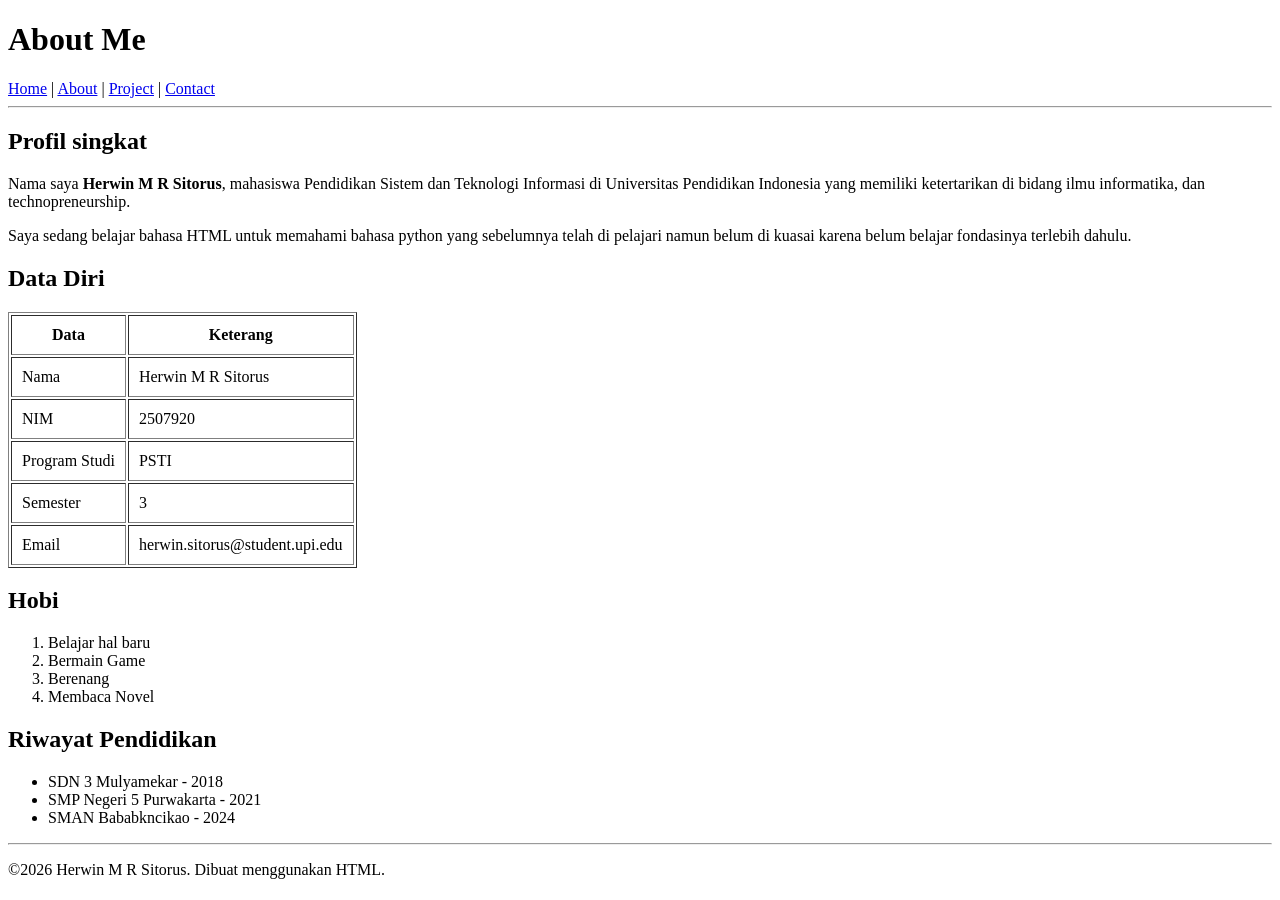
==== About.html @ c7d61124 "update" ====
<!DOCTYPE html>
<html lang="id">

<head>
    <meta charset="UTF-8">
    <title>About</title>
</head>

<body>
    <h1>About Me</h1>
    <nav>
        <a href="index.html">Home</a> |
        <a href="About.html">About</a> |
        <a href="Project.html">Project</a> |
        <a href="Contact.html">Contact</a>
    </nav>
    <hr>
    <h2>Profil singkat</h2>
    <p>Nama saya <strong>Herwin M R Sitorus</strong>, mahasiswa Pendidikan Sistem dan Teknologi Informasi di Universitas
        Pendidikan Indonesia yang memiliki ketertarikan di bidang ilmu informatika, dan technopreneurship.</p>
    <p>Saya sedang belajar bahasa HTML untuk memahami bahasa python yang sebelumnya telah di pelajari namun belum di
        kuasai karena belum belajar fondasinya terlebih dahulu.</p>
    <h2> Data Diri</h2>

    <table border="1" cellspacing="2" cellpadding="10">
        <thead>
            <tr>
                <th>Data</th>
                <th>Keterang</th>
            </tr>
            <tr>
                <td>Nama</td>
                <td>Herwin M R Sitorus</td>
            </tr>
            <tr>
                <td>NIM</td>
                <td>2507920</td>
            </tr>
            <tr>
                <td>Program Studi</td>
                <td>PSTI</td>
            </tr>
            <tr>
                <td>Semester</td>
                <td>3</td>
            </tr>
            <tr>
                <td>Email</td>
                <td>herwin.sitorus@student.upi.edu</td>
            </tr>
        </thead>
    </table>
    <h2>Hobi</h2>
    <ol>
        <li>Belajar hal baru</li>
        <li>Bermain Game</li>
        <li>Berenang</li>
        <li>Membaca Novel</li>
    </ol>

    <h2>Riwayat Pendidikan</h2>
    <ul>
        <li>SDN 3 Mulyamekar - 2018</li>
        <li>SMP Negeri 5 Purwakarta - 2021</li>
        <li>SMAN Bababkncikao - 2024</li>
    </ul>
    <hr>
    <p>©2026 Herwin M R Sitorus. Dibuat menggunakan HTML.</p>
</body>
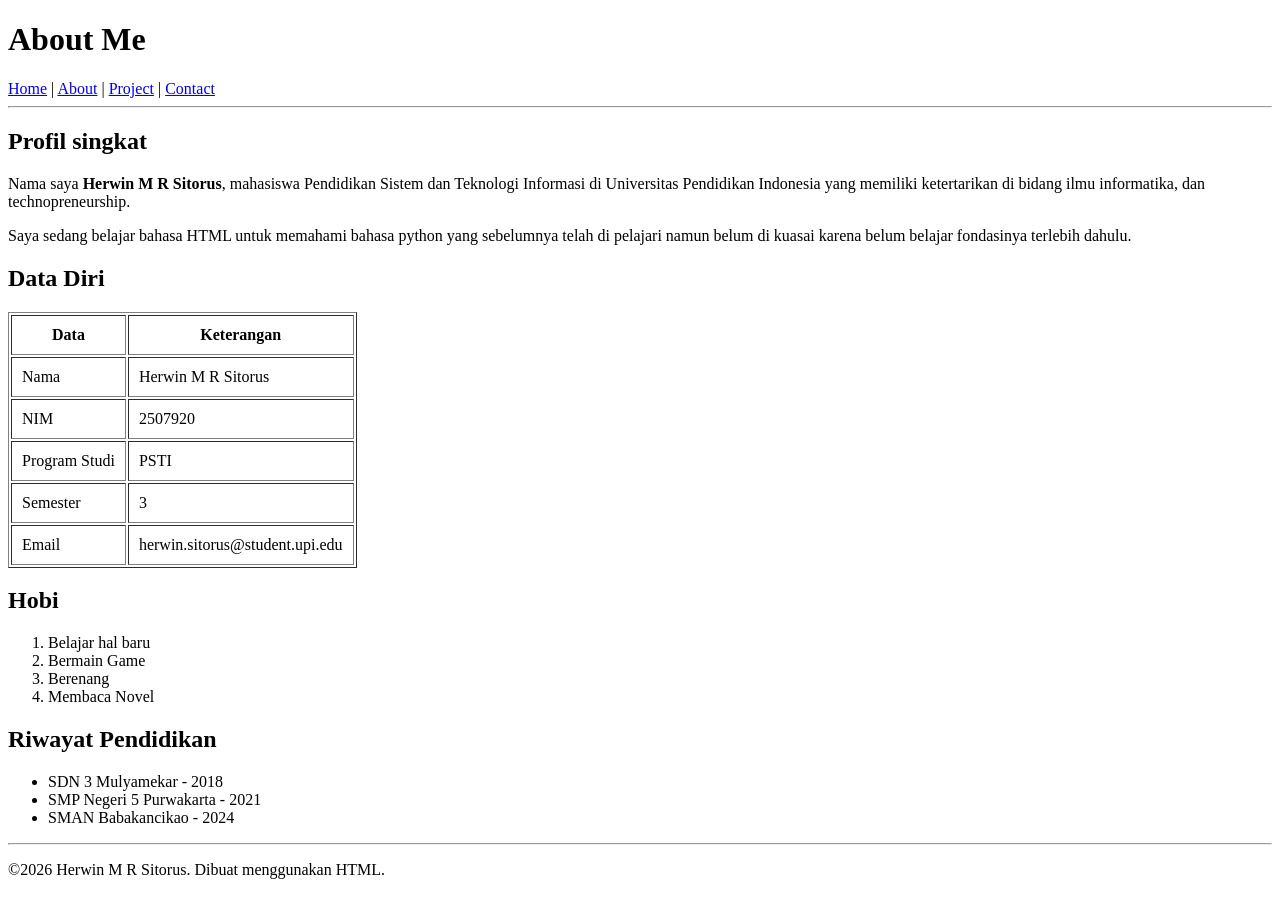
==== commit da831611: "fix index" ====
--- a/About.html
+++ b/About.html
@@ -26,7 +26,7 @@
         <thead>
             <tr>
                 <th>Data</th>
-                <th>Keterang</th>
+                <th>Keterangan</th>
             </tr>
             <tr>
                 <td>Nama</td>
@@ -62,7 +62,7 @@
     <ul>
         <li>SDN 3 Mulyamekar - 2018</li>
         <li>SMP Negeri 5 Purwakarta - 2021</li>
-        <li>SMAN Bababkncikao - 2024</li>
+        <li>SMAN Babakancikao - 2024</li>
     </ul>
     <hr>
     <p>©2026 Herwin M R Sitorus. Dibuat menggunakan HTML.</p>
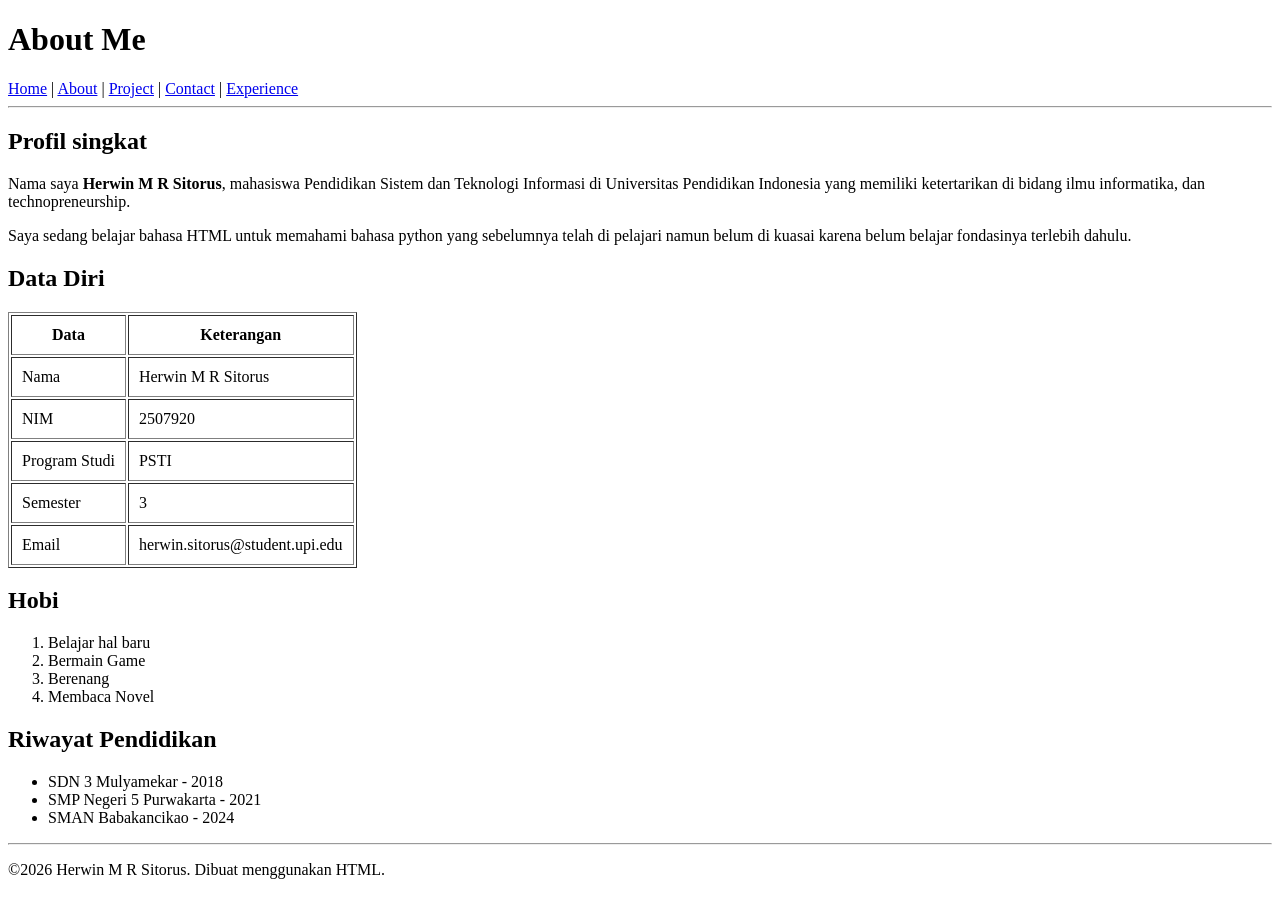
==== commit e7f3eb26: "new navbar" ====
--- a/About.html
+++ b/About.html
@@ -8,11 +8,11 @@
 
 <body>
     <h1>About Me</h1>
-    <nav>
-        <a href="index.html">Home</a> |
+    <nav><a href="index.html">Home</a> |
         <a href="About.html">About</a> |
         <a href="Project.html">Project</a> |
-        <a href="Contact.html">Contact</a>
+        <a href="Contact.html">Contact</a> |
+        <a href="experience.html">Experience</a>
     </nav>
     <hr>
     <h2>Profil singkat</h2>
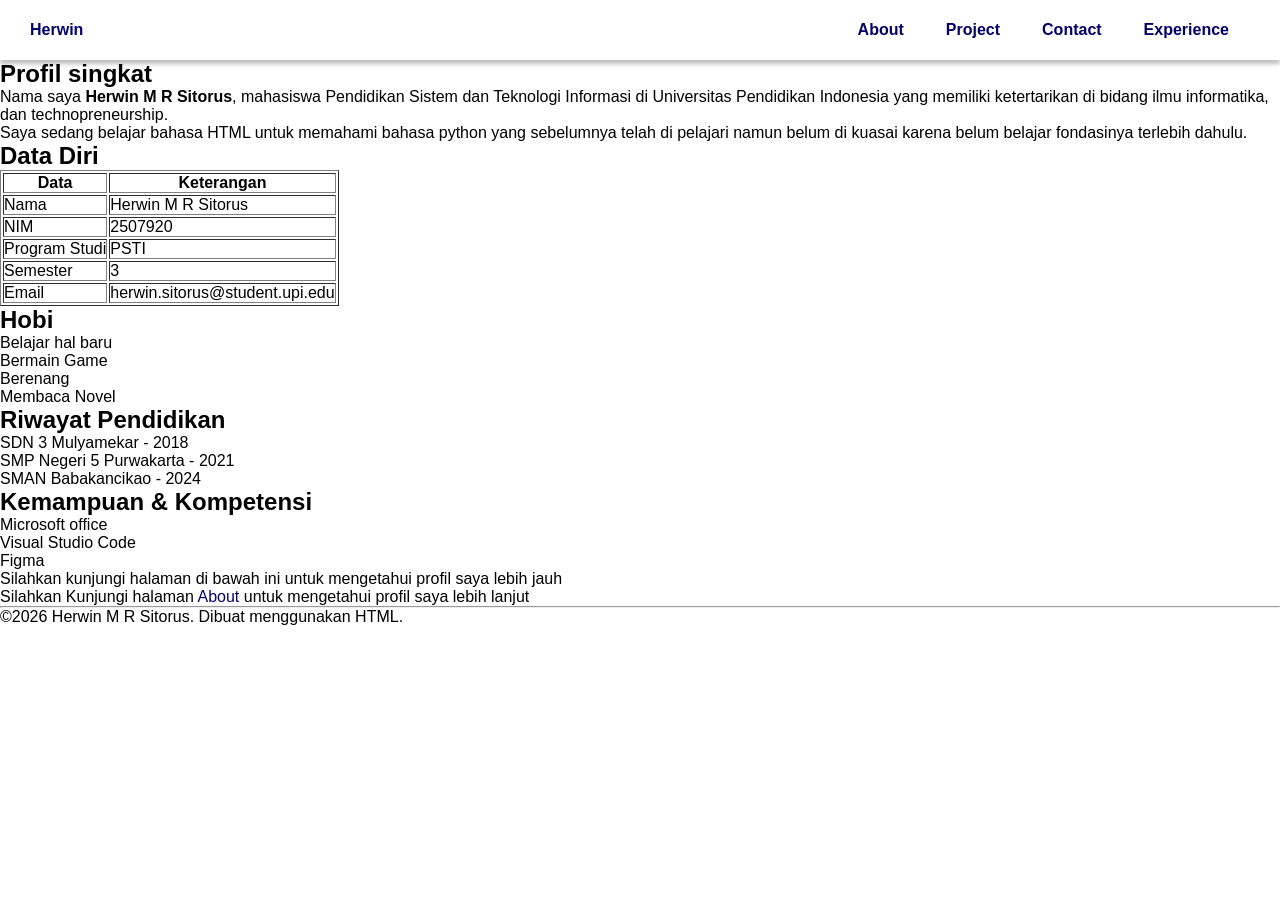
==== commit a0168cc2: "penambahan css" ====
--- a/About.html
+++ b/About.html
@@ -3,18 +3,24 @@
 
 <head>
     <meta charset="UTF-8">
+    <meta name="viewport" content="width=device-width, initial-scale=1.0">
     <title>About</title>
+    <link rel="stylesheet" href="style.css">
 </head>
 
 <body>
-    <h1>About Me</h1>
-    <nav><a href="index.html">Home</a> |
-        <a href="About.html">About</a> |
-        <a href="Project.html">Project</a> |
-        <a href="Contact.html">Contact</a> |
-        <a href="experience.html">Experience</a>
+
+    <nav class="navbar">
+        <div class="nav-kiri"> <a href="index.html"> <strong>Herwin</strong> </a> </div>
+
+        <selection id="navigation">
+            <div class="nav-about"><a href="About.html"> <strong>About</strong> </a> </div>
+            <div class="nav-project"><a href="Project.html"> <strong>Project</strong> </a> </div>
+            <div class="nav-contact"><a href="Contact.html"> <strong>Contact</strong> </a> </div>
+            <div class="nav-experience"><a href="experience.html"> <strong>Experience</strong> </a> </div>
+        </selection>
     </nav>
-    <hr>
+
     <h2>Profil singkat</h2>
     <p>Nama saya <strong>Herwin M R Sitorus</strong>, mahasiswa Pendidikan Sistem dan Teknologi Informasi di Universitas
         Pendidikan Indonesia yang memiliki ketertarikan di bidang ilmu informatika, dan technopreneurship.</p>
@@ -64,6 +70,18 @@
         <li>SMP Negeri 5 Purwakarta - 2021</li>
         <li>SMAN Babakancikao - 2024</li>
     </ul>
+
+    <h2>Kemampuan & Kompetensi</h2>
+    <ul>
+        <li>Microsoft office</li>
+        <li>Visual Studio Code</li>
+        <li>Figma</li>
+    </ul>
+    <p>Silahkan kunjungi halaman di bawah ini untuk mengetahui profil saya lebih jauh</p>
+    <nav>
+        <p> Silahkan Kunjungi halaman <a href="About.html">About</a> untuk mengetahui profil saya lebih lanjut</p>
+    </nav>
+
     <hr>
     <p>©2026 Herwin M R Sitorus. Dibuat menggunakan HTML.</p>
 </body>
--- a/style.css
+++ b/style.css
@@ -0,0 +1,148 @@
+*{
+    margin: 0;
+    padding: 0;
+    font-family: 'Poppins', sans-serif;
+}
+
+nav a{
+   color:#040169;
+}
+
+.navbar {
+    display: flex;
+    justify-content: space-between;
+    padding: 10px 30px;
+    box-shadow: 0px 4px 4px rgba(0, 0, 0, 0.25);
+    height: 40px;
+    align-items: center;
+    color: white;
+   }
+
+#navigation {
+    display: flex;
+    justify-content: right;
+    align-items: center;
+}
+
+nav a:hover {
+   color: white;
+}
+
+.nav-about, .nav-project, .nav-contact, .nav-experience {
+display: inline-block;
+padding: 8px 16px;
+border-radius: 4px;
+margin: 0 5px;
+color: white;
+}
+    
+nav a{
+   text-decoration: none;
+}
+
+.introduction-section {
+    display: flex;
+    justify-content: space-between;
+    align-items: center;
+    padding: 50px;
+    gap: 40px;
+}
+
+.introduction-text {
+    flex: 1;
+}
+
+.greeting {
+    font-size: 1.1rem;
+    color: #555;
+    margin-bottom: 15px;
+}
+
+.introduction-text h1 {
+    font-size: 2.8rem;
+    font-weight: 700;
+    color: #111;
+    margin: 0 0 10px 0;
+}
+
+.bio {
+    font-size: 1rem;
+    color: #333;
+    margin-bottom: 15px;
+}
+
+.description {
+    font-size: 1rem;
+    color: #333;
+    margin-bottom: 15px;
+}
+
+.botton-contact {
+    display: inline-block;
+    padding: 10px 20px;
+    background-color: #040169;
+    color: white;
+    text-decoration: none;
+    border-radius: 4px;
+    transition: background-color 0.3s ease;
+}
+
+.botton-contact:hover {
+    background-color: #020038;
+}
+
+.site-footer {
+    background-color: #00123a;
+    padding: 40px 20px;
+    border-top: 1px solid #1e293b; 
+    display: flex;
+    flex-direction: column;
+    align-items: center;
+    gap: 20px;
+}
+
+
+.social-icons {
+    display: flex;
+    gap: 15px;
+}
+
+
+.social-link {
+    display: inline-flex;
+    justify-content: center;
+    align-items: center;
+    width: 42px;
+    height: 42px;
+    border: 1px solid #ffffff;
+    border-radius: 50%;
+    color: #ffffff;
+    text-decoration: none;
+    font-size: 1.1rem;
+    transition: all 0.3s ease;
+}
+
+
+.social-link:hover {
+    background-color: #ffffff;
+    color: #0f172a;
+    transform: translateY(-3px);
+}
+
+
+.footer-text {
+    color: #94a3b8; 
+    font-size: 0.9rem;
+    margin: 0;
+}
+
+
+.author-name {
+    color: #a855f7;
+    font-weight: 600;
+}
+
+.tech-name {
+    color: #0ea5e9;
+    font-weight: 600;
+}
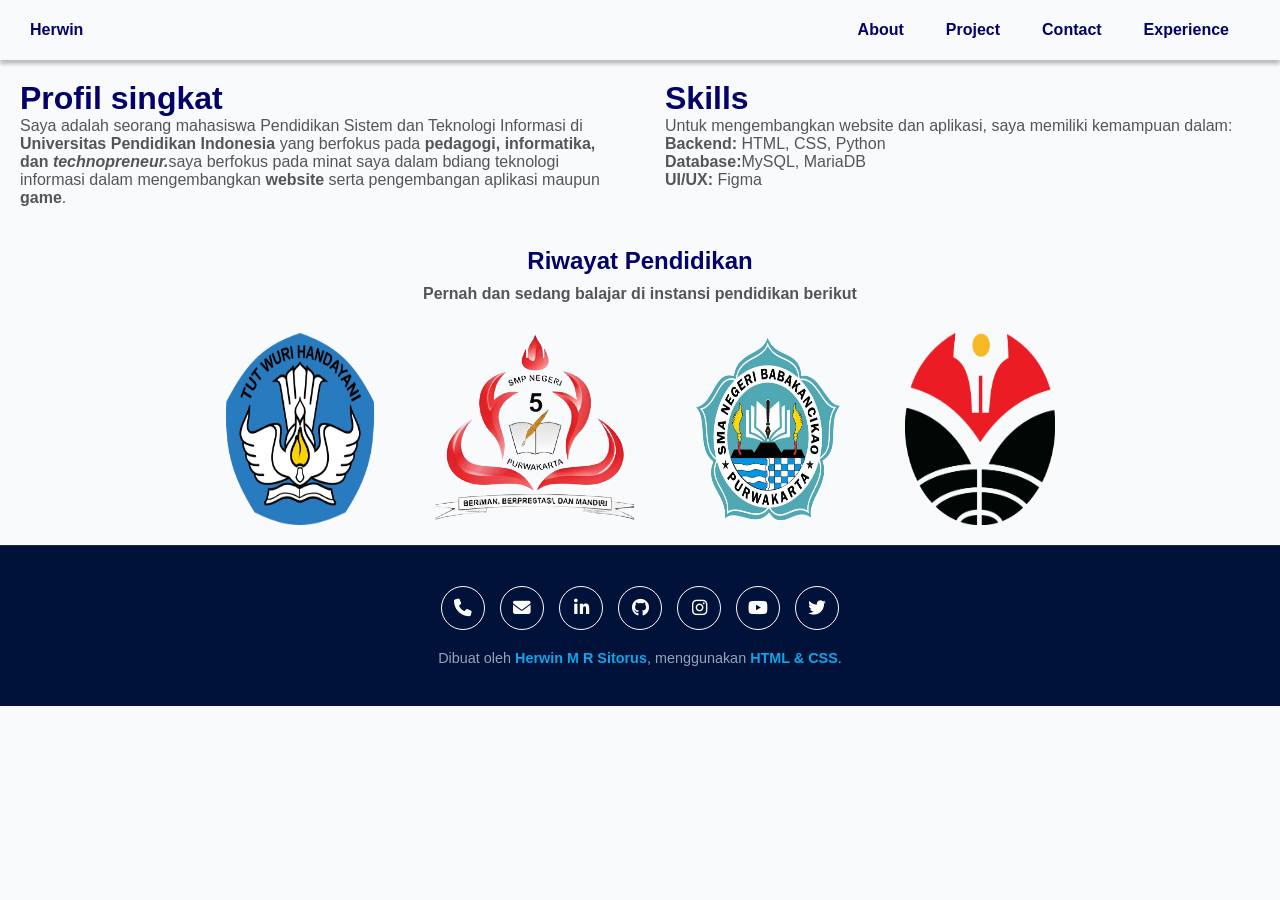
==== commit 2cec5678: "penambahan css pada ssemua tampilan" ====
--- a/About.html
+++ b/About.html
@@ -6,6 +6,7 @@
     <meta name="viewport" content="width=device-width, initial-scale=1.0">
     <title>About</title>
     <link rel="stylesheet" href="style.css">
+    <link rel="stylesheet" href="https://cdnjs.cloudflare.com/ajax/libs/font-awesome/6.4.0/css/all.min.css">
 </head>
 
 <body>
@@ -21,67 +22,56 @@
         </selection>
     </nav>
 
-    <h2>Profil singkat</h2>
-    <p>Nama saya <strong>Herwin M R Sitorus</strong>, mahasiswa Pendidikan Sistem dan Teknologi Informasi di Universitas
-        Pendidikan Indonesia yang memiliki ketertarikan di bidang ilmu informatika, dan technopreneurship.</p>
-    <p>Saya sedang belajar bahasa HTML untuk memahami bahasa python yang sebelumnya telah di pelajari namun belum di
-        kuasai karena belum belajar fondasinya terlebih dahulu.</p>
-    <h2> Data Diri</h2>
+    <selection class="about">
+        <div class="about-me">
+            <h1 class="title">Profil singkat</h1>
+            <p>Saya adalah seorang mahasiswa <stong>Pendidikan Sistem dan Teknologi Informasi</stong> di <strong>Universitas
+                Pendidikan
+                Indonesia</strong>
+                yang berfokus pada <strong>pedagogi, informatika, dan <em>technopreneur.</em></strong>saya berfokus pada minat saya dalam
+                bdiang teknologi informasi dalam mengembangkan <strong>website</strong> serta pengembangan <storng>aplikasi</storng> maupun <strong>game</strong>.</p>
+        </div>
+        <div class="skills">
+            <h1 class="subtitle">Skills</h1>
+            <p>Untuk mengembangkan website dan aplikasi, saya memiliki kemampuan dalam:</p>
+            <p> <strong>Backend:</strong> HTML, CSS, Python</p>
+            <p> <strong>Database:</strong>MySQL, MariaDB</p>
+            <p> <strong>UI/UX:</strong> Figma</p>
+        </div>
+    </selection>
 
-    <table border="1" cellspacing="2" cellpadding="10">
-        <thead>
-            <tr>
-                <th>Data</th>
-                <th>Keterangan</th>
-            </tr>
-            <tr>
-                <td>Nama</td>
-                <td>Herwin M R Sitorus</td>
-            </tr>
-            <tr>
-                <td>NIM</td>
-                <td>2507920</td>
-            </tr>
-            <tr>
-                <td>Program Studi</td>
-                <td>PSTI</td>
-            </tr>
-            <tr>
-                <td>Semester</td>
-                <td>3</td>
-            </tr>
-            <tr>
-                <td>Email</td>
-                <td>herwin.sitorus@student.upi.edu</td>
-            </tr>
-        </thead>
-    </table>
-    <h2>Hobi</h2>
-    <ol>
-        <li>Belajar hal baru</li>
-        <li>Bermain Game</li>
-        <li>Berenang</li>
-        <li>Membaca Novel</li>
-    </ol>
+    <section class="pendidikan">
+        <h1 class="judul">Riwayat Pendidikan</h1>
+        <p class="deskripsi"> <strong>Pernah dan sedang balajar di instansi pendidikan berikut</strong></p>
+        <div class="gambar">
+            <img class="sd" src="asset/images/sd.webp" alt="Logo SD" width="150">
+            <img class="smp" src="asset/images/smp.png" alt="Logo SMP" width="200">
+            <img class="sma" src="asset/images/sma.png" alt="Logo SMA" width="150">
+            <img class="kampus" src="asset/images/kampus.png" alt="Logo Kampus" width="150">
+        </div>
+    </section>
 
-    <h2>Riwayat Pendidikan</h2>
-    <ul>
-        <li>SDN 3 Mulyamekar - 2018</li>
-        <li>SMP Negeri 5 Purwakarta - 2021</li>
-        <li>SMAN Babakancikao - 2024</li>
-    </ul>
 
-    <h2>Kemampuan & Kompetensi</h2>
-    <ul>
-        <li>Microsoft office</li>
-        <li>Visual Studio Code</li>
-        <li>Figma</li>
-    </ul>
-    <p>Silahkan kunjungi halaman di bawah ini untuk mengetahui profil saya lebih jauh</p>
-    <nav>
-        <p> Silahkan Kunjungi halaman <a href="About.html">About</a> untuk mengetahui profil saya lebih lanjut</p>
-    </nav>
+</body>
 
-    <hr>
-    <p>©2026 Herwin M R Sitorus. Dibuat menggunakan HTML.</p>
-</body>+<footer class="site-footer">
+    <div class="social-icons">
+        <a href="tel:+6281316152676" class="social-link"><i class="fas fa-phone"></i></a>
+        <a href="mailto:herwin.sitorus1420@gmail.com" class="social-link"><i class="fas fa-envelope"></i></a>
+        <a href="https://www.linkedin.com/in/herwin-m-r-sitorus-a14607387?utm_source=share_via&utm_content=profile&utm_medium=member_android"
+            target="_blank" class="social-link"><i class="fab fa-linkedin-in"></i></a>
+        <a href="https://github.com/herwinsitorus" target="_blank" class="social-link"><i class="fab fa-github"></i></a>
+        <a href="https://www.instagram.com/winnn.ajaaa?stkn=MnR4dmduZXhleTdx" target="_blank" class="social-link"><i
+                class="fab fa-instagram"></i></a>
+        <a href="https://youtube.com/@herwinm.r.sitorus9349?si=heF-zU9iH3Peby-E" target="_blank" class="social-link"><i
+                class="fab fa-youtube"></i></a>
+        <a href="https://x.com/winwithouther" target="_blank" class="social-link"><i class="fab fa-twitter"></i></a>
+    </div>
+
+    <p class="footer-text">
+        Dibuat oleh <span class="author-name">Herwin M R Sitorus</span>, menggunakan <span class="tech-name">HTML &
+            CSS</span>.
+    </p>
+</footer>
+
+</html>
--- a/style.css
+++ b/style.css
@@ -1,7 +1,11 @@
 *{
     margin: 0;
     padding: 0;
-    font-family: 'Poppins', sans-serif;
+    font-family: 'Inter', sans-serif;
+}
+
+body{
+    background-color: #f8fafc;
 }
 
 nav a{
@@ -15,7 +19,7 @@
     box-shadow: 0px 4px 4px rgba(0, 0, 0, 0.25);
     height: 40px;
     align-items: center;
-    color: white;
+    color: rgb(1, 1, 1);
    }
 
 #navigation {
@@ -25,7 +29,7 @@
 }
 
 nav a:hover {
-   color: white;
+   color: rgb(0, 0, 0);
 }
 
 .nav-about, .nav-project, .nav-contact, .nav-experience {
@@ -69,6 +73,7 @@
     font-size: 1rem;
     color: #333;
     margin-bottom: 15px;
+    text-decoration: none;
 }
 
 .description {
@@ -91,6 +96,201 @@
     background-color: #020038;
 }
 
+.about{
+    display: flex;
+    justify-content: space-between;
+    gap: 50px;
+}
+
+.title{
+    color: #040169;
+}
+
+.subtitle{
+    color: #040169;
+}
+
+.about-me{
+    flex: 1;
+    color: #555;
+    margin-left: 20px;
+    margin-top: 20px;
+    margin-bottom: 20px;
+}
+
+.skills{
+    flex: 1;
+    color: #555;
+    margin-right: 20px;
+    margin-top: 20px;
+    margin-bottom: 20px;
+}
+
+.judul{
+    display: flex;
+    justify-content: center;
+    margin-top: 20px;
+    margin-bottom: 10px;
+    color: #040169;
+}
+
+.deskripsi{
+    display: flex;
+    justify-content: center;
+    color: #555;
+
+}
+
+.gambar{
+  display: flex;
+  justify-content: center;
+}
+
+.sd{
+  padding: 20px;
+  margin-top: 10px;
+  margin-left: 10px;
+  margin-right: 10px;
+}
+
+.smp{
+  padding: 20px;
+  margin-top: 10px;
+  margin-left: 10px;
+  margin-right: 10px;
+}
+
+.sma{
+  padding: 20px;
+  margin-top: 10px;
+  margin-left: 10px;
+  margin-right: 10px;
+}
+
+.kampus{
+  padding: 20px;
+  margin-top: 10px;
+  margin-left: 10px;
+  margin-right: 10px;
+}
+
+.proyek-1{
+    border-radius: 12px;
+}
+
+.proyek-2{
+    border-radius: 5px;
+}
+
+.proyek-3{
+    border-radius: 5px;
+}
+
+.proyek-4{
+    border-radius: 5px;
+}
+
+.deskripsi-dan-gambar-1{
+    display: flex;
+    flex-direction: column;
+}
+
+.deskripsi-dan-gambar-2{
+    display: flex;
+    flex-direction: column;
+}
+
+.deskripsi-dan-gambar-3{
+    display: flex;
+    flex-direction: column;
+}
+
+.deskripsi-dan-gambar-4{
+    display: flex;
+    flex-direction: column;
+}
+
+.tampilan-2{
+    display: flex;
+    justify-content: space-between;
+    margin-top: 20px;
+    margin-left: 20px;
+    margin-right: 20px;
+}
+
+.tampilan-1{
+    display: flex;
+    justify-content: space-between;
+    margin-top: 20px;
+    margin-left: 20px;
+    margin-right: 20px;
+    gap: 20px;
+}
+
+.tampilan-2{
+    display: flex;
+    justify-content: space-between;
+    margin-top: 20px;
+    margin-left: 20px;
+    margin-right: 20px;
+    gap: 20px;
+}
+
+.form{
+    display: flex;
+    justify-content: center;
+    margin-bottom: 10px;
+    margin-top: 20px;
+}
+
+.baris-1{
+    padding: 8px;
+}
+
+.baris-2{
+    padding: 8px;
+}
+
+.baris-3{
+    padding: 8px;
+}
+
+.baris-3{
+    padding: 8px;
+}
+
+.baris-4{
+    padding: 8px;
+}
+
+.baris-5{
+    padding: 8px;
+}
+
+.baris-6{
+    padding: 8px;
+}
+
+.baris-7{
+    padding: 8px;
+}
+
+.baris-8{
+    padding: 8px;
+}
+
+.baris-9{
+    padding: 8px;
+}
+
+.baris-10{
+    padding: 8px;
+}
+
+.baris-11{
+    padding: 8px;
+}
+
 .site-footer {
     background-color: #00123a;
     padding: 40px 20px;
@@ -138,7 +338,7 @@
 
 
 .author-name {
-    color: #a855f7;
+    color: #0ea5e9;
     font-weight: 600;
 }
 
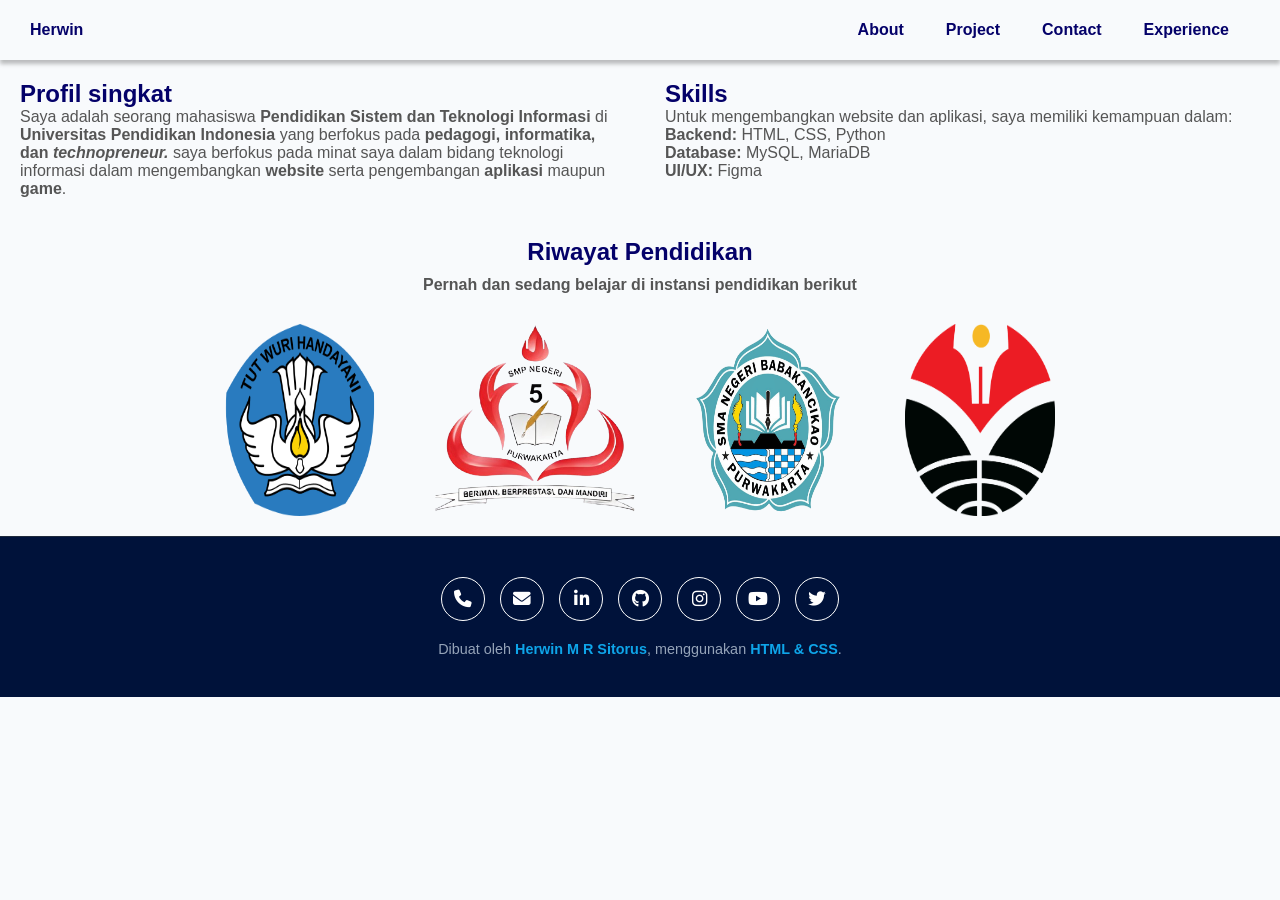
==== commit d567ab9f: "menambahkan animasi fade in" ====
--- a/About.html
+++ b/About.html
@@ -14,43 +14,40 @@
     <nav class="navbar">
         <div class="nav-kiri"> <a href="index.html"> <strong>Herwin</strong> </a> </div>
 
-        <selection id="navigation">
+        <section id="navigation">
             <div class="nav-about"><a href="About.html"> <strong>About</strong> </a> </div>
             <div class="nav-project"><a href="Project.html"> <strong>Project</strong> </a> </div>
             <div class="nav-contact"><a href="Contact.html"> <strong>Contact</strong> </a> </div>
             <div class="nav-experience"><a href="experience.html"> <strong>Experience</strong> </a> </div>
-        </selection>
+        </section>
     </nav>
 
-    <selection class="about">
-        <div class="about-me">
-            <h1 class="title">Profil singkat</h1>
-            <p>Saya adalah seorang mahasiswa <stong>Pendidikan Sistem dan Teknologi Informasi</stong> di <strong>Universitas
-                Pendidikan
-                Indonesia</strong>
-                yang berfokus pada <strong>pedagogi, informatika, dan <em>technopreneur.</em></strong>saya berfokus pada minat saya dalam
-                bdiang teknologi informasi dalam mengembangkan <strong>website</strong> serta pengembangan <storng>aplikasi</storng> maupun <strong>game</strong>.</p>
-        </div>
-        <div class="skills">
-            <h1 class="subtitle">Skills</h1>
-            <p>Untuk mengembangkan website dan aplikasi, saya memiliki kemampuan dalam:</p>
-            <p> <strong>Backend:</strong> HTML, CSS, Python</p>
-            <p> <strong>Database:</strong>MySQL, MariaDB</p>
-            <p> <strong>UI/UX:</strong> Figma</p>
-        </div>
-    </selection>
+    <div class="fade-in">
+        <section class="about">
+            <div class="about-me">
+                <h1 class="title">Profil singkat</h1>
+                <p>Saya adalah seorang mahasiswa <strong>Pendidikan Sistem dan Teknologi Informasi</strong> di <strong>Universitas Pendidikan Indonesia</strong> yang berfokus pada <strong>pedagogi, informatika, dan <em>technopreneur.</em></strong> saya berfokus pada minat saya dalam bidang teknologi informasi dalam mengembangkan <strong>website</strong> serta pengembangan <strong>aplikasi</strong> maupun <strong>game</strong>.</p>
+            </div>
+            <div class="skills">
+                <h1 class="subtitle">Skills</h1>
+                <p>Untuk mengembangkan website dan aplikasi, saya memiliki kemampuan dalam:</p>
+                <p> <strong>Backend:</strong> HTML, CSS, Python</p>
+                <p> <strong>Database:</strong> MySQL, MariaDB</p>
+                <p> <strong>UI/UX:</strong> Figma</p>
+            </div>
+        </section>
 
-    <section class="pendidikan">
-        <h1 class="judul">Riwayat Pendidikan</h1>
-        <p class="deskripsi"> <strong>Pernah dan sedang balajar di instansi pendidikan berikut</strong></p>
-        <div class="gambar">
-            <img class="sd" src="asset/images/sd.webp" alt="Logo SD" width="150">
-            <img class="smp" src="asset/images/smp.png" alt="Logo SMP" width="200">
-            <img class="sma" src="asset/images/sma.png" alt="Logo SMA" width="150">
-            <img class="kampus" src="asset/images/kampus.png" alt="Logo Kampus" width="150">
-        </div>
-    </section>
-
+        <section class="pendidikan">
+            <h1 class="judul">Riwayat Pendidikan</h1>
+            <p class="deskripsi"> <strong>Pernah dan sedang belajar di instansi pendidikan berikut</strong></p>
+            <div class="gambar">
+                <img class="sd" src="asset/images/sd.webp" alt="Logo SD" width="150">
+                <img class="smp" src="asset/images/smp.png" alt="Logo SMP" width="200">
+                <img class="sma" src="asset/images/sma.png" alt="Logo SMA" width="150">
+                <img class="kampus" src="asset/images/kampus.png" alt="Logo Kampus" width="150">
+            </div>
+        </section>
+    </div>
 
 </body>
 
--- a/style.css
+++ b/style.css
@@ -138,6 +138,9 @@
     display: flex;
     justify-content: center;
     color: #555;
+    margin-left: 20px;
+    margin-right: 20px;
+
 
 }
 
@@ -291,6 +294,14 @@
     padding: 8px;
 }
 
+.dokumentasi{
+    display: flex;
+    justify-content: center;
+    margin-left: 30px;
+    margin-top: 20px;
+    border-radius: 12px;
+}
+
 .site-footer {
     background-color: #00123a;
     padding: 40px 20px;
@@ -301,12 +312,10 @@
     gap: 20px;
 }
 
-
 .social-icons {
     display: flex;
     gap: 15px;
 }
-
 
 .social-link {
     display: inline-flex;
@@ -322,21 +331,18 @@
     transition: all 0.3s ease;
 }
 
-
 .social-link:hover {
     background-color: #ffffff;
     color: #0f172a;
     transform: translateY(-3px);
 }
 
-
 .footer-text {
     color: #94a3b8; 
     font-size: 0.9rem;
     margin: 0;
 }
 
-
 .author-name {
     color: #0ea5e9;
     font-weight: 600;
@@ -345,4 +351,20 @@
 .tech-name {
     color: #0ea5e9;
     font-weight: 600;
+}
+
+.fade-in {
+    opacity: 0;
+    animation: fadeInAnimation 1s ease-in-out forwards;
+}
+
+@keyframes fadeInAnimation {
+    0% {
+        opacity: 0;
+        transform: translateY(20px);
+    }
+    100% {
+        opacity: 1;
+        transform: translateY(0);
+    }
 }
